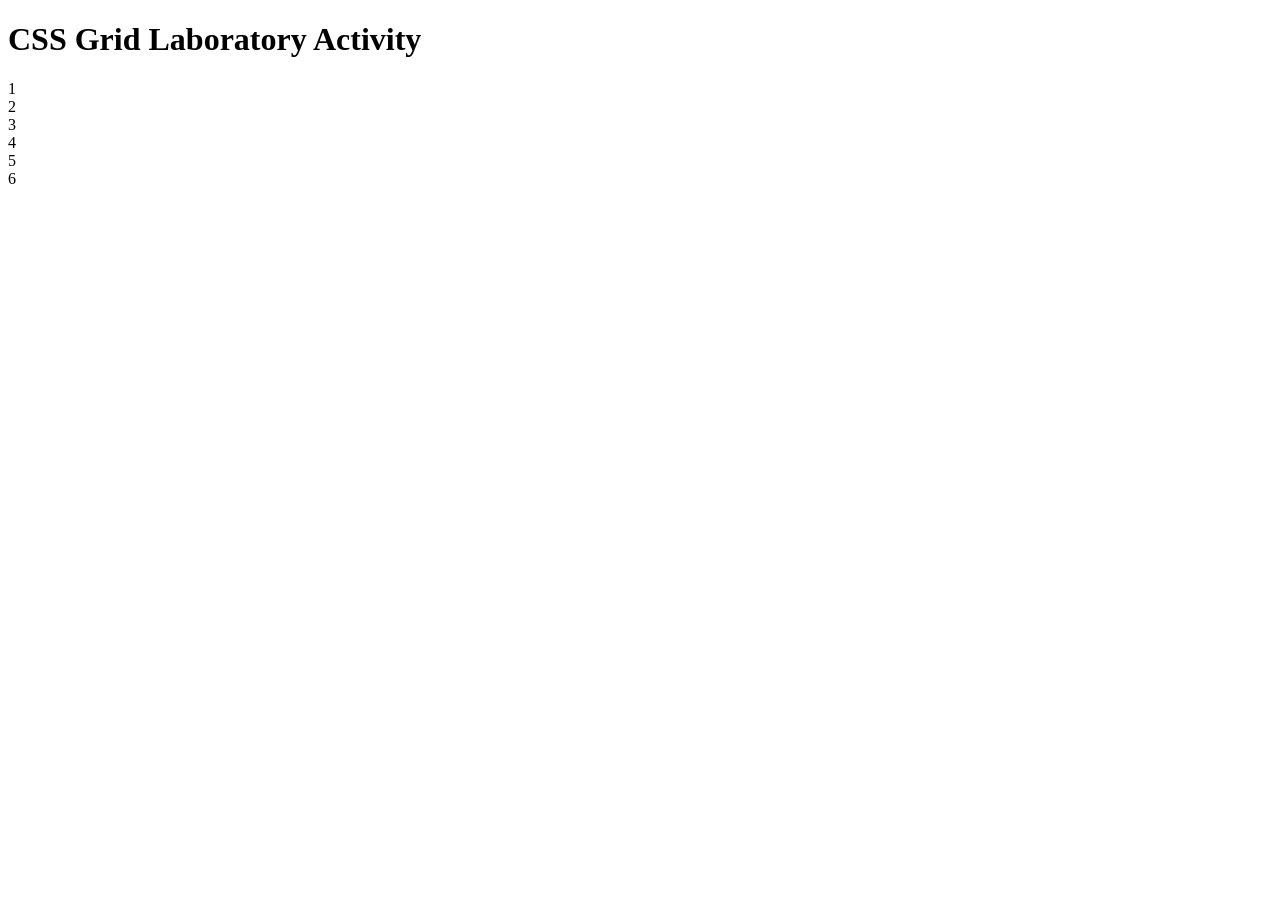
==== index.html @ 70e05845 "Add files via upload" ====
<!DOCTYPE html>
<html lang="en">
<head>
<meta charset="UTF-8">
<meta name="viewport" content="width=device-width, initial-scale=1.0">
<title>CSS Grid Laboratory Activity</title>
<link rel="stylesheet" href="css/Index_style.css">
</head>
<body>
    <h1>CSS Grid Laboratory Activity</h1>
        <section class="Container">
            <div class="item item1">1</div>
            <div class="item item2">2</div>
            <div class="item item3">3</div>
            <div class="item item4">4</div>
            <div class="item item5">5</div>
            <div class="item item6">6</div>
        </section>
    </body>
</html>
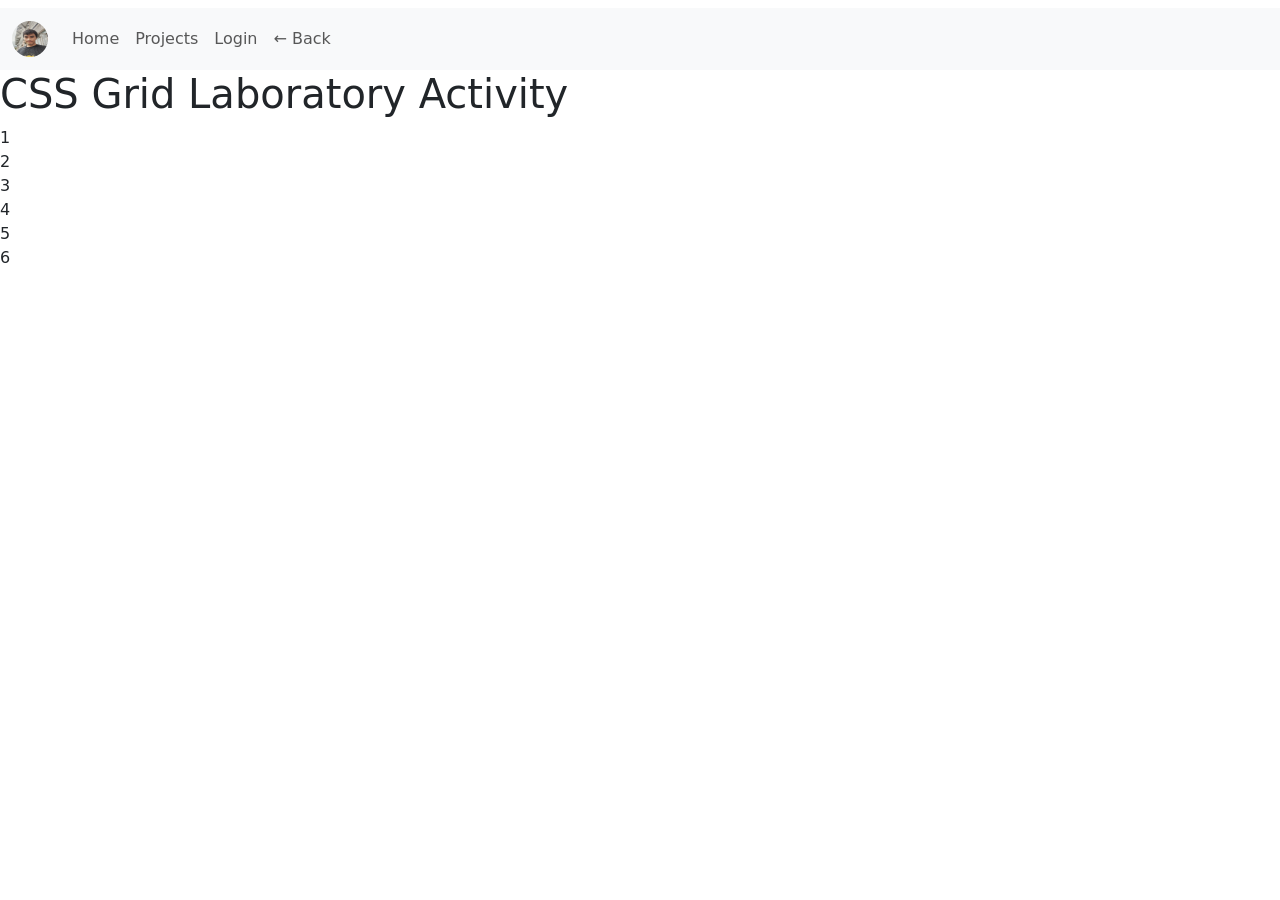
==== commit 9ea46a03: "My_Portfolio.html ." ====
--- a/index.html
+++ b/index.html
@@ -1,20 +1,48 @@
-<!DOCTYPE html>
-<html lang="en">
-<head>
-<meta charset="UTF-8">
-<meta name="viewport" content="width=device-width, initial-scale=1.0">
-<title>CSS Grid Laboratory Activity</title>
-<link rel="stylesheet" href="css/Index_style.css">
-</head>
-<body>
-    <h1>CSS Grid Laboratory Activity</h1>
-        <section class="Container">
-            <div class="item item1">1</div>
-            <div class="item item2">2</div>
-            <div class="item item3">3</div>
-            <div class="item item4">4</div>
-            <div class="item item5">5</div>
-            <div class="item item6">6</div>
-        </section>
-    </body>
+<!DOCTYPE html>
+<html lang="en">
+<head>
+    <meta charset="UTF-8">
+    <meta name="viewport" content="width=device-width, initial-scale=1.0">
+    <title>CSS Grid Laboratory Activity</title>
+    <link rel="stylesheet" href="bootstrap-offline-docs-5.3/dist/css/bootstrap.min.css">
+    <link rel="stylesheet" href="css/Index_style.css">
+</head>
+<body>
+    <nav class="navbar navbar-expand-lg bg-body-tertiary mt-2">
+        <div class="container-fluid">
+            <a class="navbar-brand" href="My_Portfolio.html">
+                <img src="image/IMG_20260810_175412.jpg" alt="Profile" width="36" height="36" class="rounded-circle">
+            </a>
+            <button class="navbar-toggler" type="button" data-bs-toggle="collapse" data-bs-target="#navbarNav" aria-controls="navbarNav" aria-expanded="false" aria-label="Toggle navigation">
+                <span class="navbar-toggler-icon"></span>
+            </button>
+            <div class="collapse navbar-collapse" id="navbarNav">
+                <ul class="navbar-nav">
+                    <li class="nav-item">
+                        <a class="nav-link" href="My_Portfolio.html">Home</a>
+                    </li>
+                    <li class="nav-item">
+                        <a class="nav-link" href="My_Portfolio.html#projects">Projects</a>
+                    </li>
+                    <li class="nav-item">
+                        <a class="nav-link" href="login.html">Login</a>
+                    </li>
+                    <li class="nav-item">
+                        <a class="nav-link" href="My_Portfolio.html">← Back</a>
+                    </li>
+                </ul>
+            </div>
+        </div>
+    </nav>
+
+    <h1>CSS Grid Laboratory Activity</h1>
+        <section class="Container">
+            <div class="item item1">1</div>
+            <div class="item item2">2</div>
+            <div class="item item3">3</div>
+            <div class="item item4">4</div>
+            <div class="item item5">5</div>
+            <div class="item item6">6</div>
+        </section>
+</body>
 </html>
